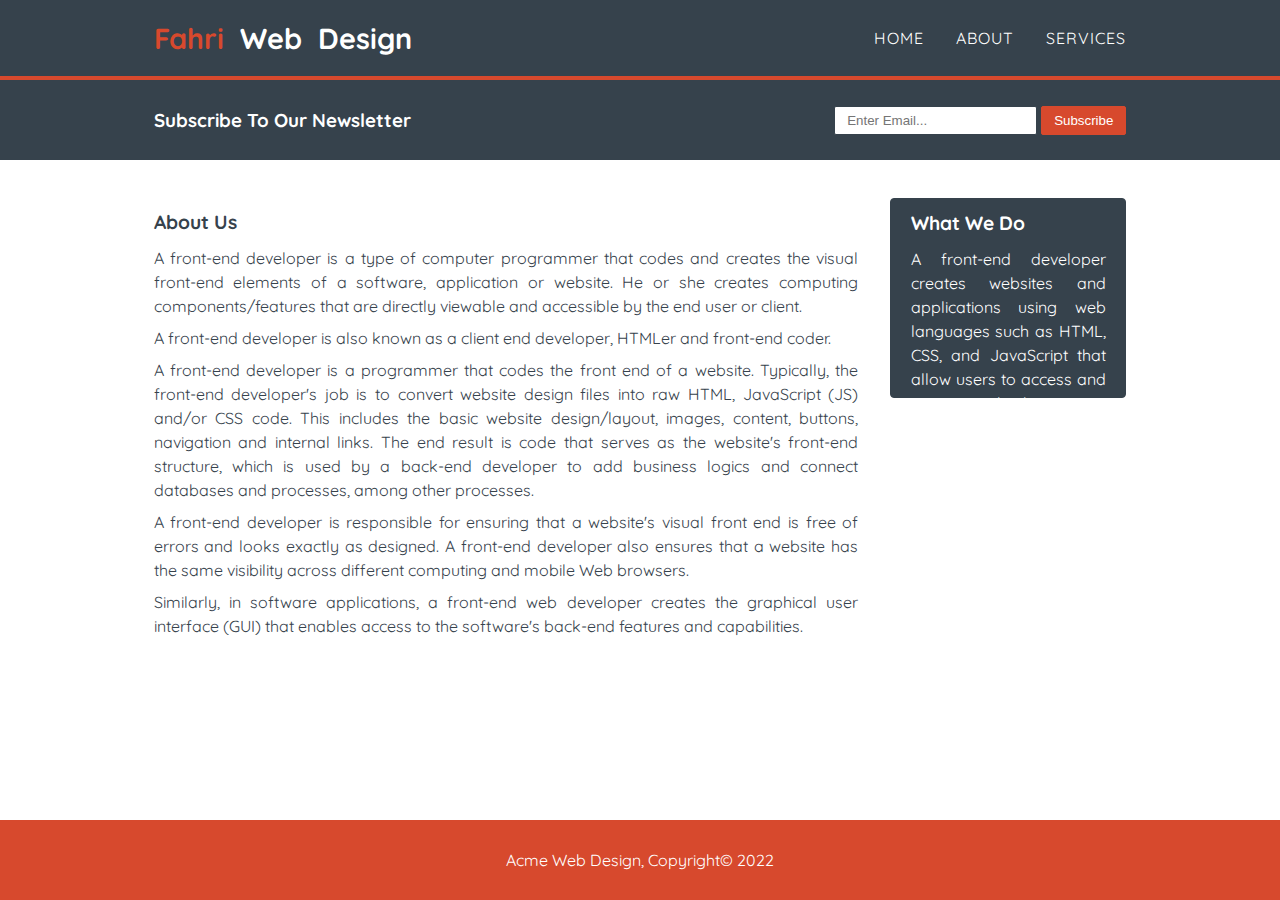
==== about.html @ 50d66b82 "about.html is created and finished" ====
<!DOCTYPE html>
<html lang="en">
  <head>
    <meta charset="UTF-8" />
    <meta http-equiv="X-UA-Compatible" content="IE=edge" />
    <meta name="viewport" content="width=device-width, initial-scale=1.0" />
    <title>About Page || HTML5 and CSS3</title>
    <link rel="stylesheet" href="./css/style.css" />
    <link rel="stylesheet" href="./css/mobile.css" />
  </head>
  <body>
    <!-- Header Start -->
    <header>
      <h3><span>Fahri</span> Web Design</h3>
      <ul>
        <li><a href="index.html">Home</a></li>
        <li><a href="about.html">About</a></li>
        <li><a href="services.html">Services</a></li>
      </ul>
    </header>
    <!-- Header End -->
    
      <section class="about-form">
        <h3>subscribe to our newsletter</h3>
        <form>
          <input
            class="index-form-text"
            type="text"
            placeholder="Enter Email..."
            name="subscribe"
            id="subscribe"
          />
          <button class="btn" type="submit">subscribe</button>
        </form>
      </section>
      <main class="about-us">
        <section>
            <h4>about us</h4>
            <p> A front-end developer is a type of computer programmer that codes and creates the visual front-end elements of a software, application or website. He or she creates computing components/features that are directly viewable and accessible by the end user or client.</p>
            <p>A front-end developer is also known as a client end developer, HTMLer and front-end coder.</p>
            <p>A front-end developer is a programmer that codes the front end of a website. Typically, the front-end developer's job is to convert website design files into raw HTML, JavaScript (JS) and/or CSS code. This includes the basic website design/layout, images, content, buttons, navigation and internal links. The end result is code that serves as the website's front-end structure, which is used by a back-end developer to add business logics and connect databases and processes, among other processes.</p>
            <p>A front-end developer is responsible for ensuring that a website's visual front end is free of errors and looks exactly as designed. A front-end developer also ensures that a website has the same visibility across different computing and mobile Web browsers.</p>
            <p>Similarly, in software applications, a front-end web developer creates the graphical user interface (GUI) that enables access to the software's back-end features and capabilities.</p>
        </section>
        <section>
            <h4>what we do</h4>
            <p>A front-end developer creates websites and applications using web languages such as HTML, CSS, and JavaScript that allow users to access and interact with the site or app. </p>
        </section>
      </main>
    <!-- Footer Start -->
    <footer>
      <p>Acme Web Design, Copyright<span>&copy;</span> 2022</p>
    </footer>
    <!-- Footer End -->
  </body>
</html>
---- css/style.css ----
@import url('https://fonts.googleapis.com/css2?family=Quicksand&display=swap');
/* reset CSS */
*{
    padding: 0;
    margin: 0;
    list-style-type: none;
    text-decoration: none;
    box-sizing: border-box;
}

/* color */
:root{
    --headerBg: #36424C;
    --textWhite: white;
    --borderColor: #D7492D;
    --grayBg: gray;
}

body {
    height: 100vh;
    font-family: 'Quicksand', sans-serif;
}
/* Index Page - Start */
/* header - start */
header {
    background-color: var(--headerBg);
    color: var(--textWhite);
    display: flex;
    justify-content: space-between;
    padding: 1% 12%;
    align-items: center;
    border-bottom: 4px solid var(--borderColor);
    min-height: 80px;
}

header h3 {
    font-size: 1.8rem;
    word-spacing: 8px;
}

header span {
    color: var(--borderColor);
}

header ul {
    display: flex;
    gap: 2rem;
    align-items: center;
    justify-content: center;
}

header ul li {
    text-transform: uppercase;
    letter-spacing: 1px;
    cursor: pointer;
    transition: all .5s;
}

header ul li a {
    color: var(--textWhite);
}

header ul li:hover a {
    color: var(--borderColor);
}
/* header - end */

/* main - start */
main {
    color: var(--textWhite);
}

.index-main .image-container {
    padding: 1% 8%;
    display: flex;
    justify-content: center;
    align-items: center;
    flex-direction: column;
    height: 40vh;
    background-color: var(--grayBg);
    background-image: url("https://images.unsplash.com/photo-1593642702821-c8da6771f0c6?ixlib=rb-4.0.3&ixid=MnwxMjA3fDB8MHxzZWFyY2h8M3x8bGFwdG9wc3xlbnwwfHwwfHw%3D&w=1000&q=80");
    background-repeat: no-repeat;
    background-size: cover;
    background-position: center center;
    background-blend-mode: multiply;
 }

 .index-main h1 {
    font-size: 2.5rem;
    margin-bottom: 1rem;
    font-weight: 900;
 }

 .index-form {
    background-color: var(--headerBg);
    min-height: 80px;
    display: flex;
    justify-content: space-around;
    align-items: center;
    gap: 30px;
 }

 .index-form h3 {
    text-transform: capitalize;
    color: var(--textWhite);
 }

 .index-form-text {
    padding: 6px 12px;
    border-radius: 2px;
    outline: none;
    border: 1px solid var(--headerBg);
 } 

 .btn {
    padding: 6px 12px;
    outline: none;
    border-radius: 2px;
    text-transform: capitalize;
    cursor: pointer;
    background-color: var(--borderColor);
    border: 1px solid var(--borderColor);
    color: var(--textWhite);
    transition: all .6s;
 }

 .btn:hover {
    background-color: var(--textWhite);
    color: var(--borderColor);
 }

 .index-main section:last-child {
    display: flex;
    justify-content: center;
    align-items: center;
    margin: 2rem auto;
 }

 .index-main section:last-child div {
    width: 500px;
    height: 100%;
    padding: 8px 12px;
    text-align: center;
    display: flex;
    flex-direction: column;
    justify-content: flex-end;
    align-items: center;
 }

 .index-main section:last-child div img {
    margin: 0 auto;
    margin-bottom: 1rem;
 }

 .index-main section:last-child div p {
    color: var(--headerBg);
 }


/* main - end */

/* footer - start */
footer {
    position: absolute;
    bottom: 0;
    left: 0;
    width: 100vw;
    background-color: var(--borderColor);
    min-height: 80px;
    display: flex;
    justify-content: center;
    align-items: center;
}

footer p {
    text-align: center;
    color: var(--textWhite)
}

/* footer - end */
/* Index Page - End */

/* About Page - Start */
.about-form {
    min-height: 80px;
    background-color: var(--headerBg);
    display: flex;
    justify-content: space-between;
    align-items: center;
    padding: 0 12%;
}

.about-form h3 {
    color: var(--textWhite);
    text-transform: capitalize;    
}

main.about-us {
    color: var(--headerBg);
    display: flex;
    gap: 2rem;
    padding: 3% 12% 0 12%;
}

.about-us section h4 {
    font-size: 1.2rem;
    line-height: 3rem;
    text-transform: capitalize;
}

.about-us section p {
    line-height: 1.5rem;
    text-align: justify;
    margin-bottom: 8px;
}

.about-us section:first-child {
    width: 75%;
}

.about-us section:last-child {
    width: 25%;
    height: 200px;
    border:  1px solid var(--headerBg);
    color: var(--textWhite);
    background-color: var(--headerBg);
    padding: 0 2% 1% 2%;
    border-radius: 4px; 
}
/* About Page - End */
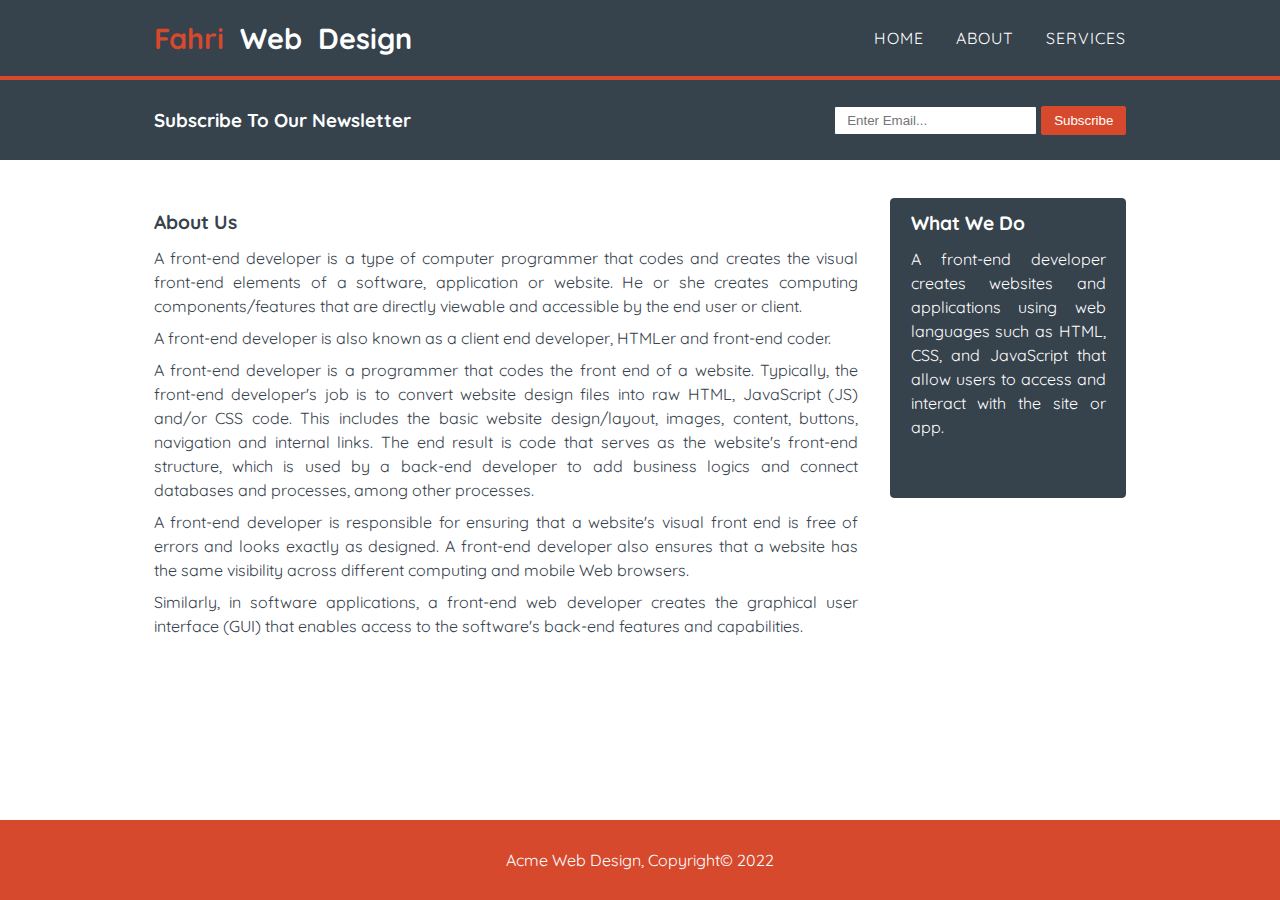
==== commit 9d7a1d01: "Responsive Layout is designed and rearranged" ====
--- a/about.html
+++ b/about.html
@@ -7,6 +7,7 @@
     <title>About Page || HTML5 and CSS3</title>
     <link rel="stylesheet" href="./css/style.css" />
     <link rel="stylesheet" href="./css/mobile.css" />
+    <link rel="stylesheet" href="./css/tablet.css">
   </head>
   <body>
     <!-- Header Start -->
--- a/css/style.css
+++ b/css/style.css
@@ -6,6 +6,7 @@
     list-style-type: none;
     text-decoration: none;
     box-sizing: border-box;
+    resize: none;
 }
 
 /* color */
@@ -154,6 +155,8 @@
 
  .index-main section:last-child div p {
     color: var(--headerBg);
+    font-size: .9rem;
+    text-align: justify;
  }
 
 
@@ -220,11 +223,96 @@
 
 .about-us section:last-child {
     width: 25%;
-    height: 200px;
+    height: 300px;
     border:  1px solid var(--headerBg);
     color: var(--textWhite);
     background-color: var(--headerBg);
     padding: 0 2% 1% 2%;
     border-radius: 4px; 
 }
-/* About Page - End */+/* About Page - End */
+
+/* Services Page - Start */
+.services-page {
+    color: var(--headerBg);
+    padding: 3% 12%;
+    display: grid;
+    grid-template-columns: 9fr 3fr;
+    column-gap: 2rem;
+    grid-template-rows: 400px;
+}
+
+.services-page section {
+    padding-top: 8px;
+}
+
+.services-page section h3 {
+    font-size: 1.2rem;
+    text-transform: capitalize;
+    margin-bottom: .5rem;
+}
+
+.services-page article {
+    background-color: #E7E6E8;
+    color: var(--headerBg);
+    margin-bottom: .5rem;
+    border-radius: 4px;
+    padding: .75rem 1.5rem;
+    width: 100%;
+}
+
+.services-page article:hover {
+    box-shadow: .5px .5px 5px var(--grayBg);
+}
+
+.services-page article h4 {
+    text-transform: capitalize;
+    margin-bottom: .4rem;
+}
+
+.services-page article p {
+    color: var(--grayBg);
+    line-height: 1.2rem;
+    text-align: justify;
+}
+
+.services-page article span {
+    font-size: .7rem;
+    margin-top: .4rem;
+}
+
+.services-page form {
+    color: var(--textWhite);
+    background-color: var(--headerBg);
+    padding: 8px 12px;
+    border-radius: 4px;
+}
+
+.services-page form h4 {
+    text-transform: capitalize;
+    font-size: 1.2rem;
+}
+
+.form-group {
+    display: flex;
+    flex-direction: column;
+    justify-content: center;
+    line-height: 2rem;
+}
+
+.form-group label {
+    text-transform: capitalize;
+}
+
+.form-group input, .form-group textarea {
+    padding: 4px 8px;
+}
+
+.form-group textarea {
+    margin-bottom: 8px;
+}
+
+.form-group button {
+    margin-top: 8px;
+}
+/* Services Page - End */--- a/css/mobile.css
+++ b/css/mobile.css
@@ -0,0 +1,110 @@
+/* home page */
+@media only screen and (max-width: 600px) {
+    body {
+     min-height: 100vh;
+    }
+
+    header {
+    flex-direction: column;
+    }
+
+    header ul {
+      margin-top: .7rem;
+      margin-bottom: .7rem;
+    }
+
+    .index-main h1, .index-main p {
+      text-align: center;
+    }
+
+    .index-form {
+      flex-direction: column;
+      padding-bottom: 2%;
+      padding-top: 2%;
+    }
+
+    .index-form form {
+      display: flex;
+      flex-direction: column;
+      margin-top: -1rem;
+      width: 50%;
+      gap: 4px;
+    }
+
+    .index-main section:last-child {
+      flex-direction: column;
+    }
+
+    .index-main section:last-child div {
+      padding: 3%;
+    }
+
+    .index-main section:last-child div {
+      padding: 3% 12%;
+    }
+
+    footer {
+      position: static;
+    }
+  }
+
+  /* about page */
+  @media only screen and (max-width: 600px) {
+    .about-us {
+      flex-direction: column;
+    }
+
+    .about-us section:first-child {
+      width: 100%;
+    }
+
+    .about-us section:last-child {
+      width: 100%;
+      margin-bottom: .5rem;
+      color: #36424C;
+      background-color: white;
+      border: none;
+      padding-left: 0;
+      padding-right: 0;
+    }
+
+    .about-form form {
+      display: flex;
+      flex-direction: column;
+      width: 50%;
+      padding: 4px 0;
+      gap: 4px;
+    }
+  }
+
+  /* services page */
+  @media only screen and (max-width: 600px) {
+    .about-form {
+      flex-direction: column;
+      padding: .5rem 0;
+    }
+
+    .services-page {
+      display: flex;
+      justify-content: center;
+      align-items: flex-start;
+      flex-direction: column;
+    }
+
+    .services-page section article, .services-page form {
+      width: 100%;
+    }
+
+    .services-page form button {
+      width: 100%;
+    }
+  }
+
+
+
+
+
+
+
+
+  
--- a/css/tablet.css
+++ b/css/tablet.css
@@ -0,0 +1,63 @@
+/* home page */
+@media only screen and (max-width: 992px) {
+  .image-container h1 {
+    font-size: 1.8rem;
+  }
+  .image-container p {
+    font-size: .7rem;
+    text-align: center;
+  }
+  .index-form h3 {
+    font-size: 1.1rem;
+  }
+  .index-main section:last-child div p {
+    font-size: .7rem;
+    text-align: justify;
+  }
+}
+
+/* about page  */
+@media only screen and (max-width: 992px) {
+  .about-us section h4 {
+    font-size: 1.2rem;
+  }
+  .about-us section p {
+    font-size: 1rem;
+  }
+  .about-us {
+    display: flex;
+    flex-direction: column;
+  }
+  .about-us section:first-child {
+    width: 100%;
+  }
+  .about-us section:last-child {
+    width: 100%;
+    height: auto;
+    margin-bottom: .5rem;
+  }
+  footer {
+    position: static;
+  }
+}
+
+/* services page */
+@media only screen and (max-width: 992px) {
+  .services-page {
+    display: flex;
+    flex-direction: column;
+  }
+  .services-page section:first-child article {
+    width: 100%;
+  }
+  .services-page form button {
+    width: 100%;
+  }
+}
+
+@media only screen and (max-width: 992px) {
+  .about-form {
+    flex-direction: column;
+    padding: .5rem 0;
+  }
+}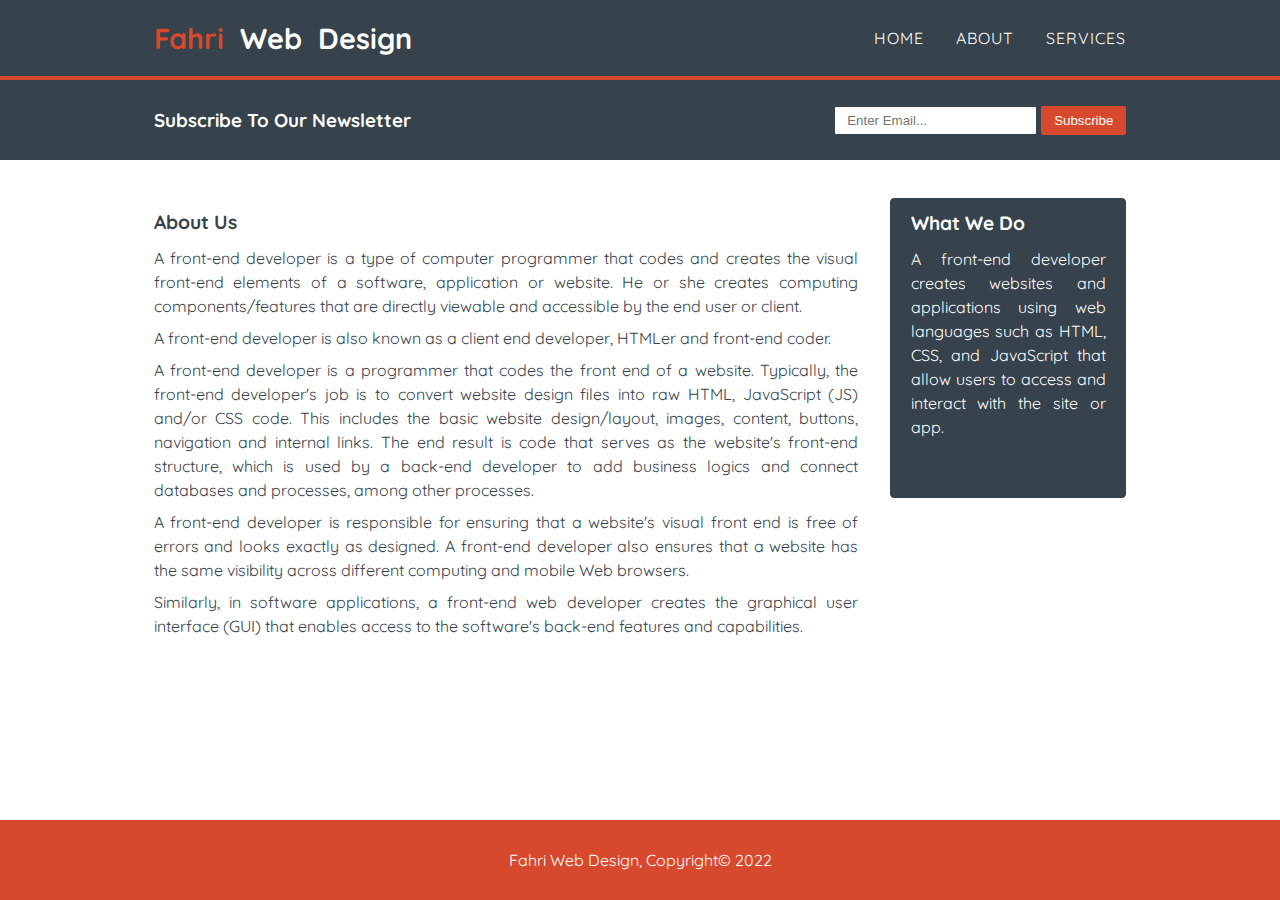
==== commit 19a8eb78: "This project is rearranged" ====
--- a/about.html
+++ b/about.html
@@ -50,7 +50,7 @@
       </main>
     <!-- Footer Start -->
     <footer>
-      <p>Acme Web Design, Copyright<span>&copy;</span> 2022</p>
+      <p>Fahri Web Design, Copyright<span>&copy;</span> 2022</p>
     </footer>
     <!-- Footer End -->
   </body>
--- a/css/mobile.css
+++ b/css/mobile.css
@@ -100,9 +100,7 @@
     }
   }
 
-
-
-
+ 
 
 
 
